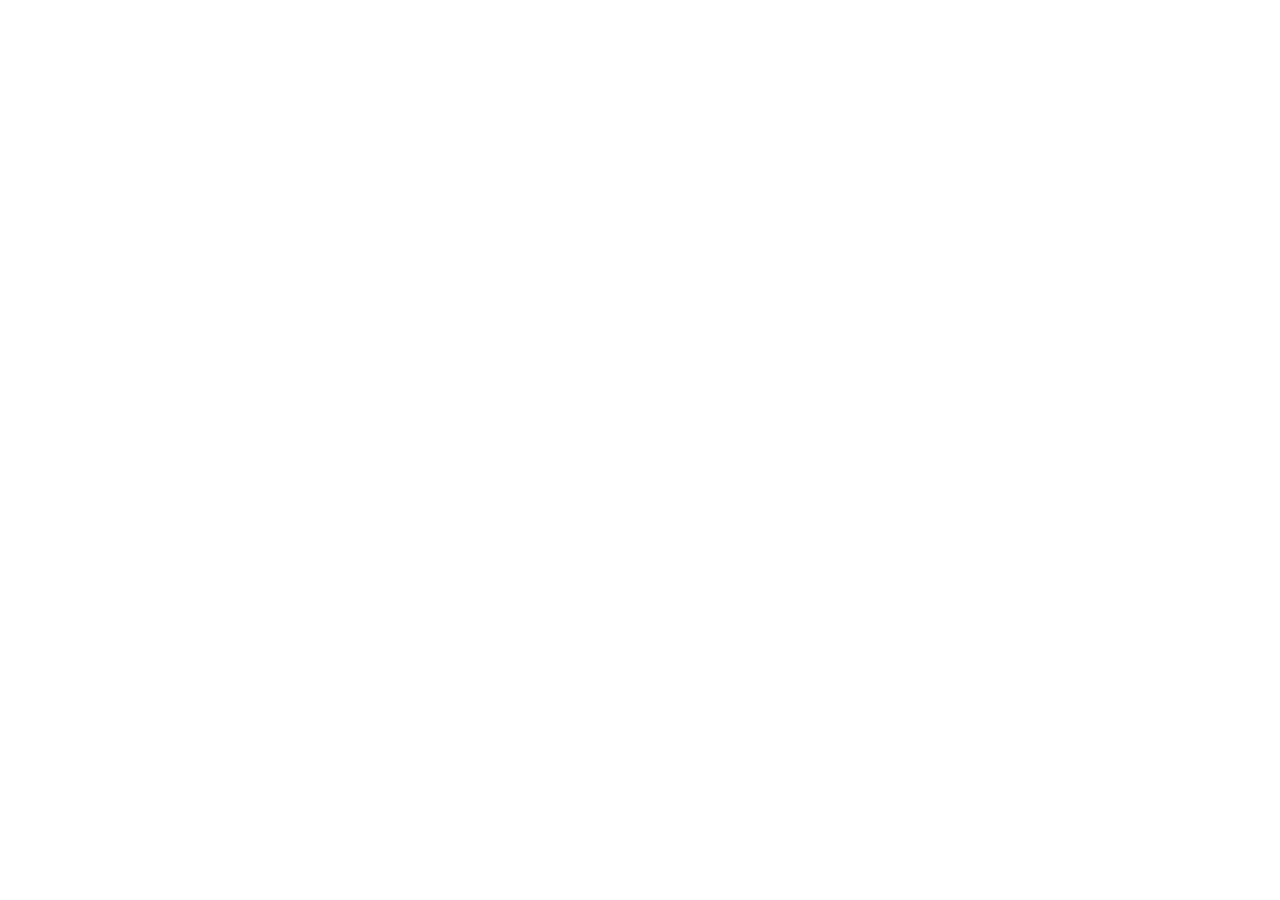
==== frontend/index.html @ bded284d "feat: add Three.js learning topics" ====
<!doctype html>
<html lang="en">
  <head>
    <meta charset="UTF-8" />
    <link rel="icon" type="image/svg+xml" href="/favicon.svg" />
    <meta name="viewport" content="width=device-width, initial-scale=1.0" />
    <title>frontend</title>
  </head>
  <body>
    <div id="app"></div>
    <script type="module" src="/src/main.js"></script>
  </body>
</html>
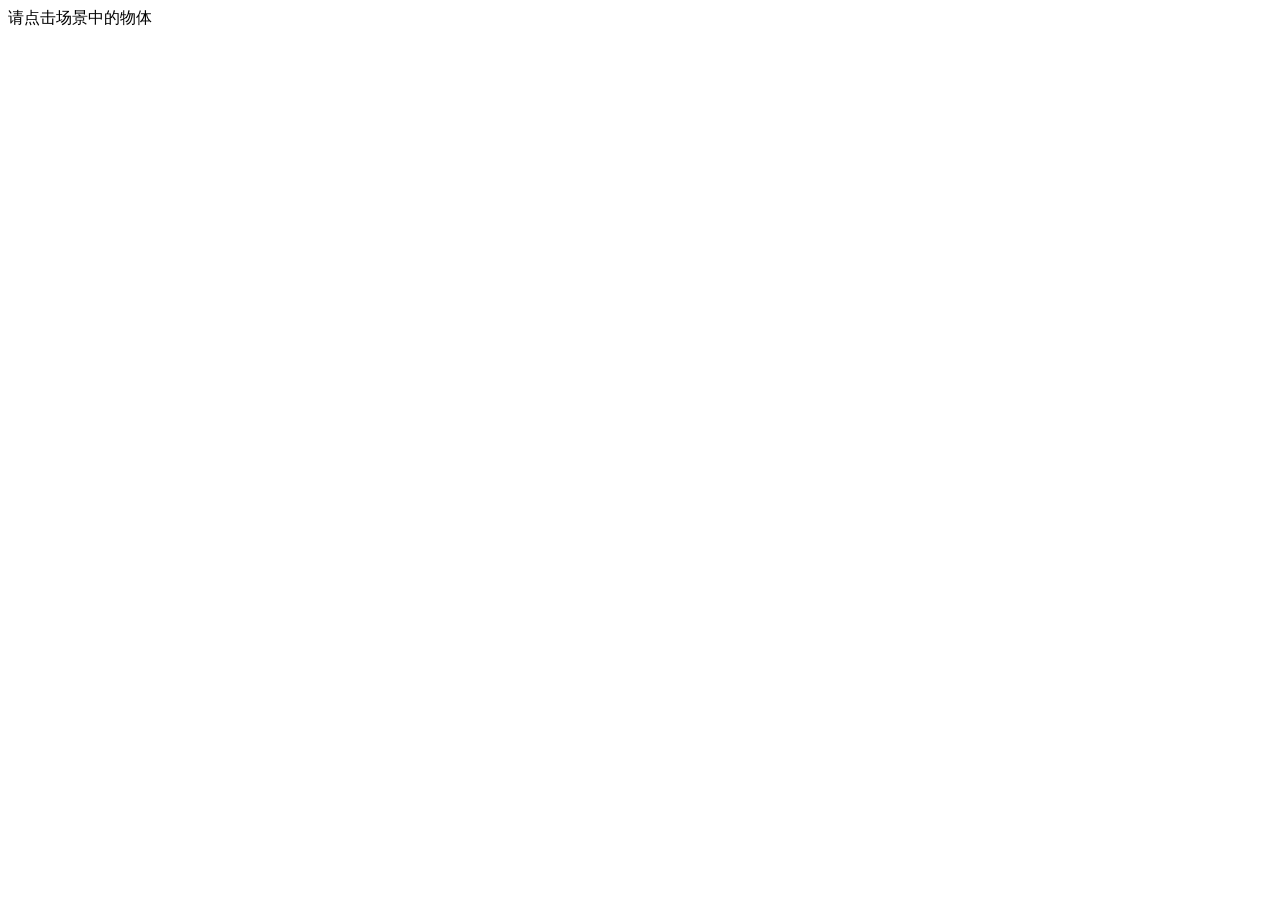
==== commit f786a18e: "feat: add object picking and scene lifecycle exercises" ====
--- a/frontend/index.html
+++ b/frontend/index.html
@@ -1,13 +1,20 @@
 <!doctype html>
 <html lang="en">
-  <head>
-    <meta charset="UTF-8" />
-    <link rel="icon" type="image/svg+xml" href="/favicon.svg" />
-    <meta name="viewport" content="width=device-width, initial-scale=1.0" />
-    <title>frontend</title>
-  </head>
-  <body>
-    <div id="app"></div>
-    <script type="module" src="/src/main.js"></script>
-  </body>
-</html>
+
+<head>
+  <meta charset="UTF-8" />
+  <link rel="icon" type="image/svg+xml" href="/favicon.svg" />
+  <meta name="viewport" content="width=device-width, initial-scale=1.0" />
+  <title>frontend</title>
+</head>
+
+<body>
+  <div id="app"></div>
+
+  <!-- 用于显示拾取结果的普通 HTML 面板 -->
+  <div id="info-panel">请点击场景中的物体</div>
+
+  <script type="module" src="/src/main.js"></script>
+</body>
+
+</html>
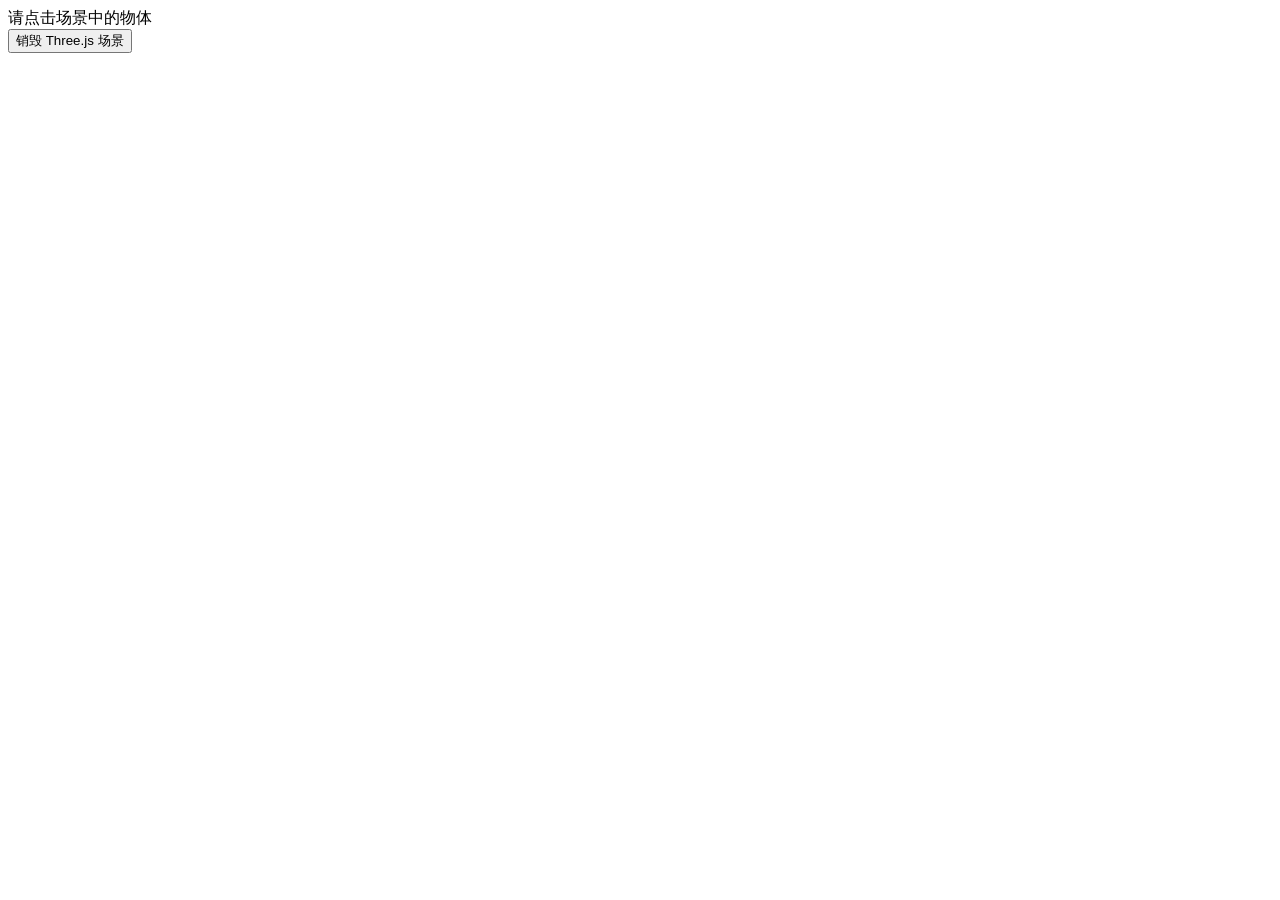
==== commit bf66e3da: "feat: 完成坐标变换、键盘交互、相机控制与资源销毁" ====
--- a/frontend/index.html
+++ b/frontend/index.html
@@ -14,7 +14,12 @@
   <!-- 用于显示拾取结果的普通 HTML 面板 -->
   <div id="info-panel">请点击场景中的物体</div>
 
+  <!-- 这是普通 HTML 按钮，不属于 Three.js 场景。 -->
+  <button id="destroy-scene-button" type="button">
+    销毁 Three.js 场景
+  </button>
+
   <script type="module" src="/src/main.js"></script>
 </body>
 
-</html>+</html>
